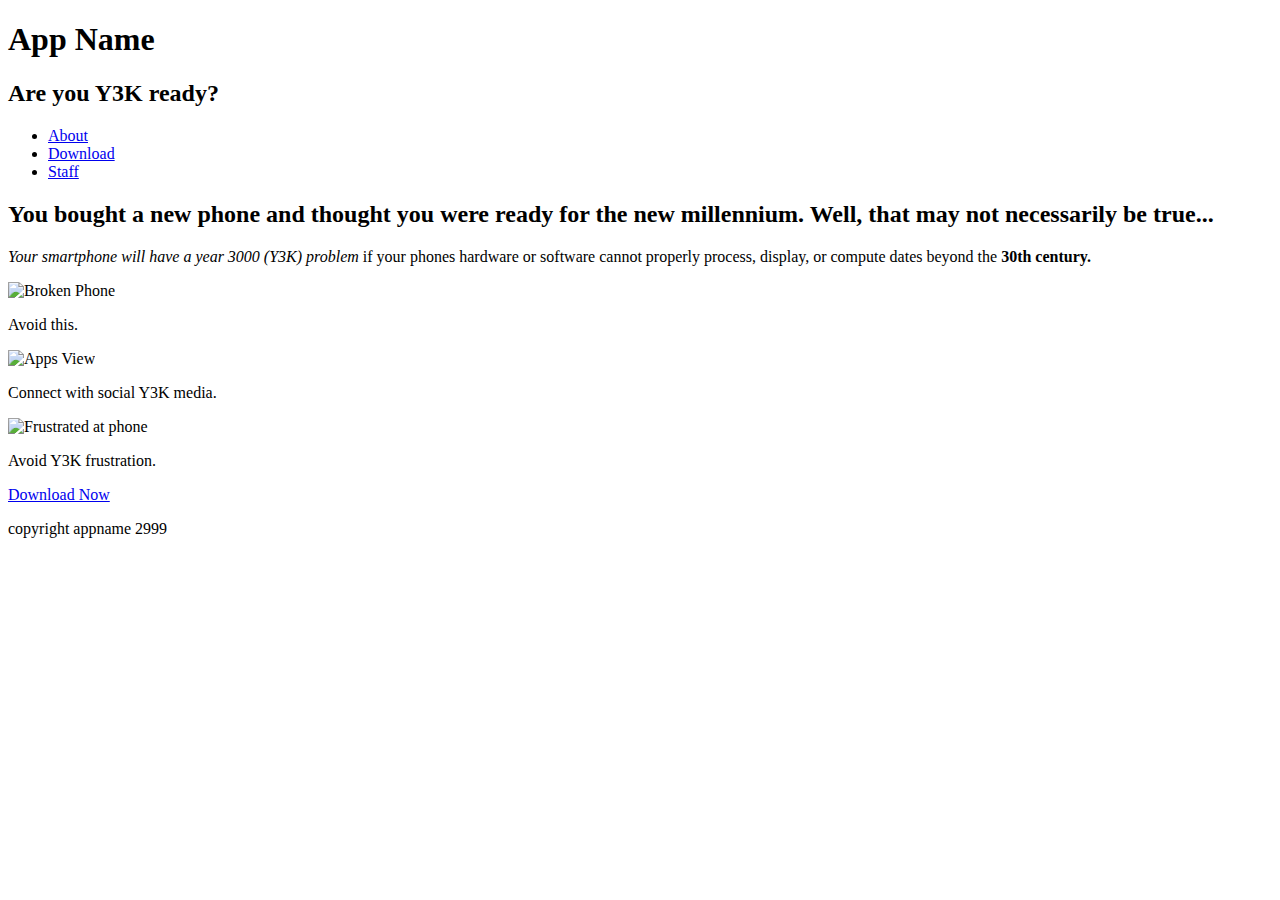
==== index.html @ de3a7630 "Merge branch 'css-branch' into de-crapify make de-crapify dev branch" ====
<!DOCTYPE html>
<html>
  <head>
    <title></title>
    <link href='https://fonts.googleapis.com/css?family=Montserrat|Domine' rel='stylesheet' type='text/css'>
    <link rel="stylesheet" href="css/bootstrap.css">
    <link rel="stylesheet" href="css/styles.css">
  </head>
  <body>

    <div class="jumbotron">
      <h1>App Name</h1>
      <h2>Are you Y3K ready?</h2>
    </div>

    <div class="nav">
      <ul>
        <li><a href="#">About</a></li>
        <li><a href="#">Download</a></li>
        <li><a href="#">Staff</a></li>
      </ul>
    </div>

    <div class="info">
      <h2>You bought a new phone and thought you were ready for the new millennium. Well, that may not necessarily be true...</h2>
      <p><em>Your smartphone will have a year 3000 (Y3K) problem</em> if your phones hardware or software cannot properly process, display, or compute dates beyond the <strong>30th century.</strong></p>
    </div>

    <div class="pics row">
      <div class="col-lg-4">
        <img src="http://harvestcellular.net/wp-content/uploads/2013/07/iPhone-5-broken-lcd-screen.jpg" alt="Broken Phone" />
        <p>Avoid this.</p>
      </div>
      <div class="col-lg-4">
        <img src="https://media.licdn.com/mpr/mpr/jc/AAEAAQAAAAAAAAbeAAAAJDBkODg3NGEzLTE1MzEtNGYyMS05ODhiLTI1Njc0MTU0YWFlMQ.jpg" alt="Apps View" />
        <p>Connect with social Y3K media.</p>
      </div>
      <div class="col-lg-4">
        <img src="https://camo.githubusercontent.com/7e8362e4e450a6100187f62f9446ea434ed1757c/687474703a2f2f7777772e626c6f6763646e2e636f6d2f6a6f62732e616f6c2e636f6d2f61727469636c65732f6d656469612f323031322f31312f667275737472617465642d776f6d616e2d70686f6e652d3632306a743131313231322e6a7067" alt="Frustrated at phone" />
        <p>Avoid Y3K frustration.</p>
      </div>
    </div>

    <div class="download">
      <a href="#">Download Now</a>
    </div>

    <div class="footer">
      <p>copyright appname 2999</p>
    </div>

    <script src="https://ajax.googleapis.com/ajax/libs/jquery/1.11.3/jquery.min.js"></script>
    <script src="js/bootstrap.min.js"></script>

  </body>
</html>
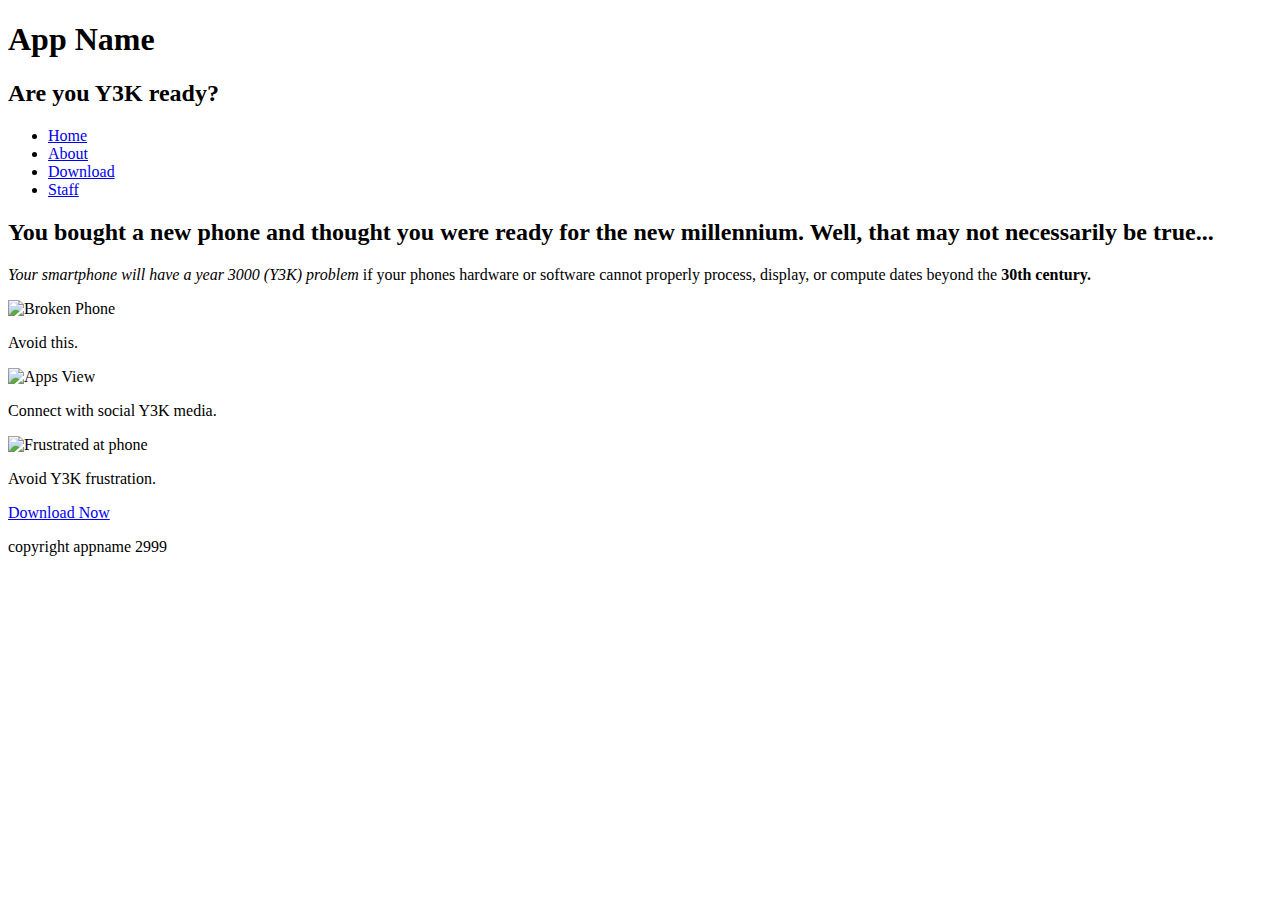
==== commit 10bc17e6: "merge html branch with dev branch" ====
--- a/index.html
+++ b/index.html
@@ -13,13 +13,18 @@
       <h2>Are you Y3K ready?</h2>
     </div>
 
-    <div class="nav">
-      <ul>
-        <li><a href="#">About</a></li>
-        <li><a href="#">Download</a></li>
-        <li><a href="#">Staff</a></li>
-      </ul>
-    </div>
+    <nav class="navbar navbar-inverse">
+      <div class="container-fluid">
+        <div>
+          <ul class="nav navbar-nav">
+            <li class="active"><a href="#">Home</a></li>
+            <li><a href="#">About</a></li>
+            <li><a href="#">Download</a></li>
+            <li><a href="#">Staff</a></li>
+          </ul>
+        </div>
+      </div>
+    </nav>
 
     <div class="info">
       <h2>You bought a new phone and thought you were ready for the new millennium. Well, that may not necessarily be true...</h2>
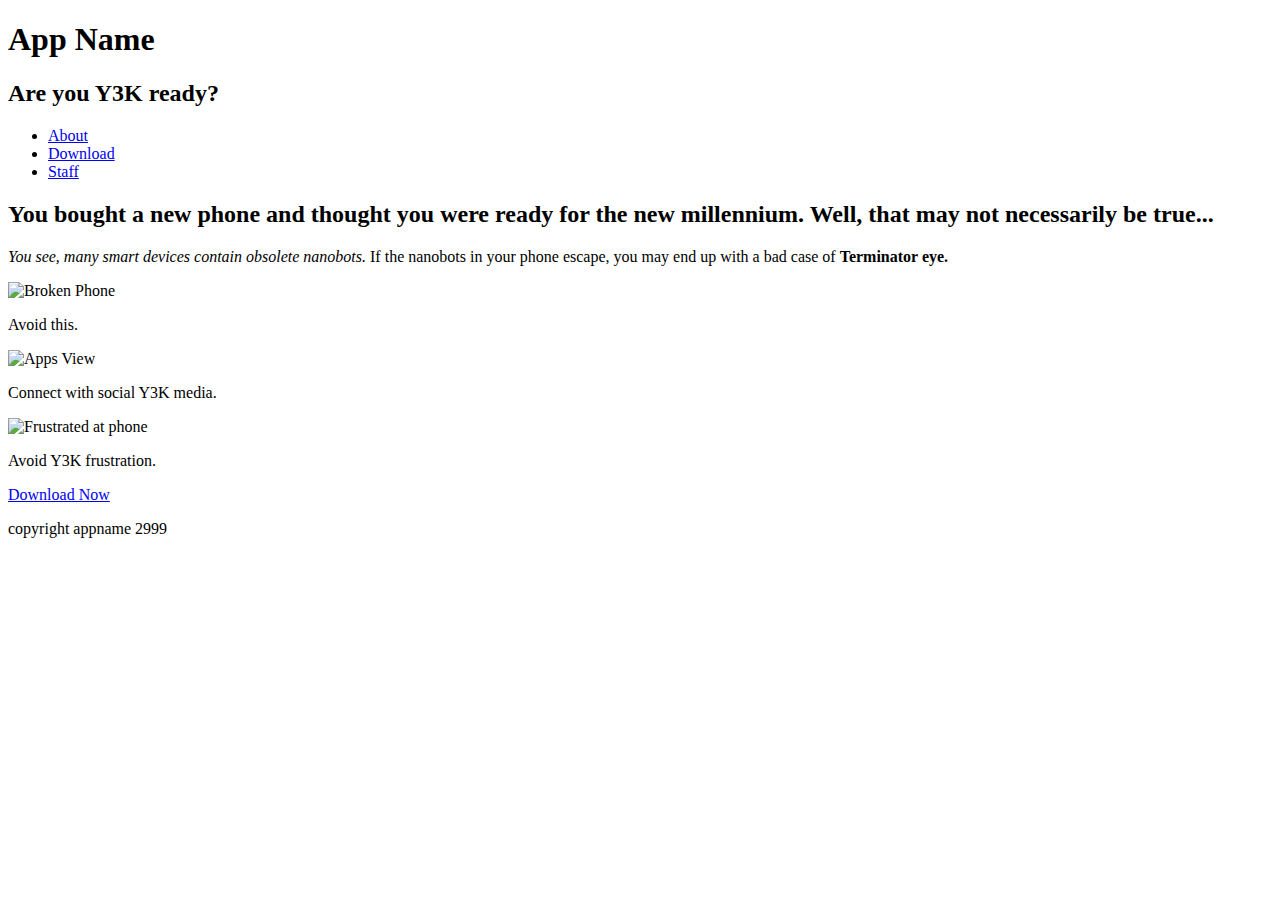
==== commit a5a80b4d: "rearrange CSS, add new copy, funny pic" ====
--- a/index.html
+++ b/index.html
@@ -7,40 +7,35 @@
     <link rel="stylesheet" href="css/styles.css">
   </head>
   <body>
-
-    <div class="jumbotron">
+  <div class="wrapper">
+    <div class="header">
       <h1>App Name</h1>
       <h2>Are you Y3K ready?</h2>
     </div>
 
-    <nav class="navbar navbar-inverse">
-      <div class="container-fluid">
-        <div>
-          <ul class="nav navbar-nav">
-            <li class="active"><a href="#">Home</a></li>
-            <li><a href="#">About</a></li>
-            <li><a href="#">Download</a></li>
-            <li><a href="#">Staff</a></li>
-          </ul>
-        </div>
-      </div>
-    </nav>
+    <div>
+      <ul class="nav nav-pills">
+        <li><a href="#">About</a></li>
+        <li><a href="#">Download</a></li>
+        <li><a href="#">Staff</a></li>
+      </ul>
+    </div>
 
     <div class="info">
       <h2>You bought a new phone and thought you were ready for the new millennium. Well, that may not necessarily be true...</h2>
-      <p><em>Your smartphone will have a year 3000 (Y3K) problem</em> if your phones hardware or software cannot properly process, display, or compute dates beyond the <strong>30th century.</strong></p>
+      <p><em>You see, many smart devices contain obsolete nanobots.</em> If the nanobots in your phone escape, you may end up with a bad case of <strong>Terminator eye.</strong></p>
     </div>
 
-    <div class="pics row">
-      <div class="col-lg-4">
+    <div class="pics-row">
+      <div>
         <img src="http://harvestcellular.net/wp-content/uploads/2013/07/iPhone-5-broken-lcd-screen.jpg" alt="Broken Phone" />
         <p>Avoid this.</p>
       </div>
-      <div class="col-lg-4">
+      <div>
         <img src="https://media.licdn.com/mpr/mpr/jc/AAEAAQAAAAAAAAbeAAAAJDBkODg3NGEzLTE1MzEtNGYyMS05ODhiLTI1Njc0MTU0YWFlMQ.jpg" alt="Apps View" />
         <p>Connect with social Y3K media.</p>
       </div>
-      <div class="col-lg-4">
+      <div>
         <img src="https://camo.githubusercontent.com/7e8362e4e450a6100187f62f9446ea434ed1757c/687474703a2f2f7777772e626c6f6763646e2e636f6d2f6a6f62732e616f6c2e636f6d2f61727469636c65732f6d656469612f323031322f31312f667275737472617465642d776f6d616e2d70686f6e652d3632306a743131313231322e6a7067" alt="Frustrated at phone" />
         <p>Avoid Y3K frustration.</p>
       </div>
@@ -56,6 +51,6 @@
 
     <script src="https://ajax.googleapis.com/ajax/libs/jquery/1.11.3/jquery.min.js"></script>
     <script src="js/bootstrap.min.js"></script>
-
+  </div>
   </body>
 </html>
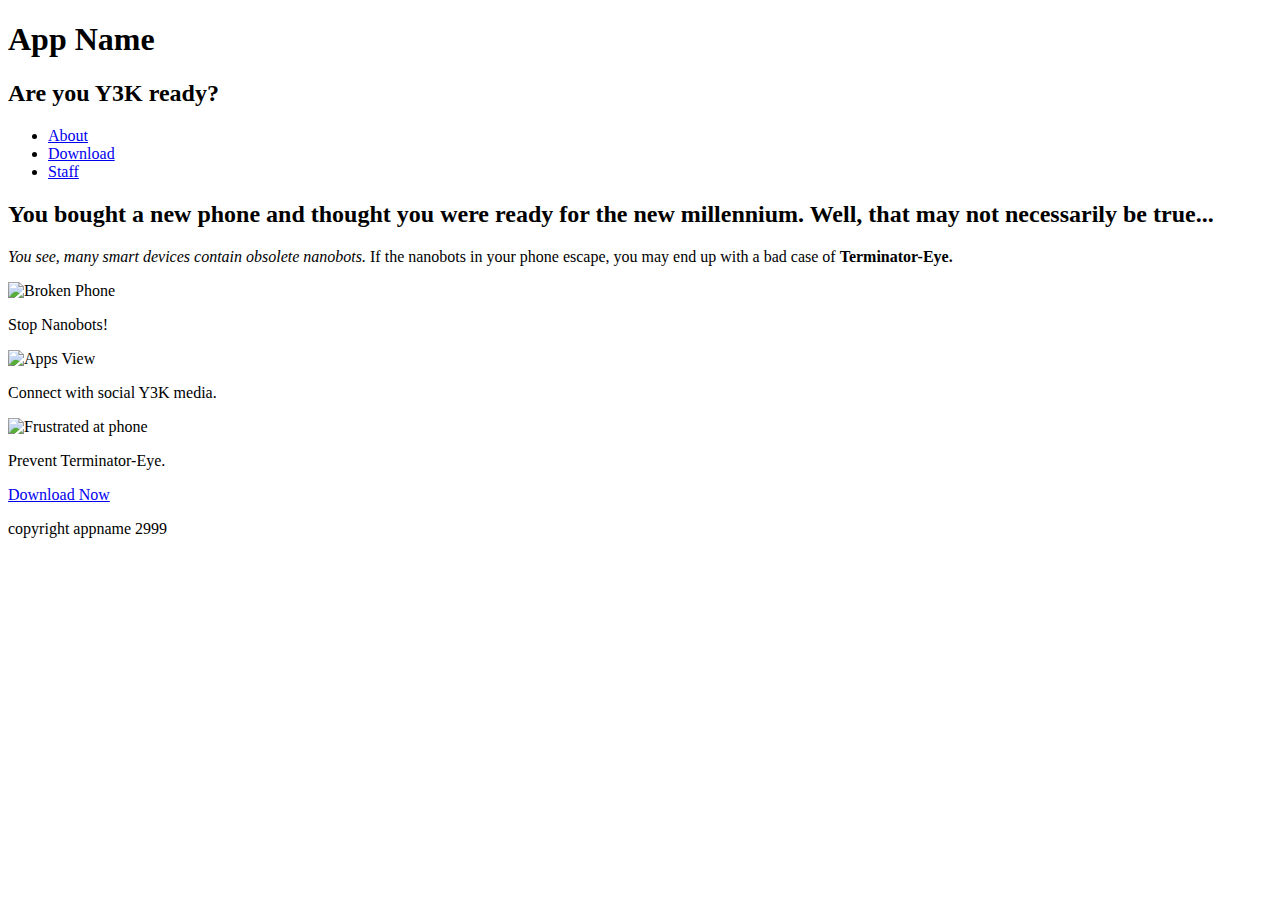
==== commit 5c1ccfee: "add social media pic, change captions" ====
--- a/index.html
+++ b/index.html
@@ -23,21 +23,21 @@
 
     <div class="info">
       <h2>You bought a new phone and thought you were ready for the new millennium. Well, that may not necessarily be true...</h2>
-      <p><em>You see, many smart devices contain obsolete nanobots.</em> If the nanobots in your phone escape, you may end up with a bad case of <strong>Terminator eye.</strong></p>
+      <p><em>You see, many smart devices contain obsolete nanobots.</em> If the nanobots in your phone escape, you may end up with a bad case of <strong>Terminator-Eye.</strong></p>
     </div>
 
     <div class="pics-row">
       <div>
-        <img src="http://harvestcellular.net/wp-content/uploads/2013/07/iPhone-5-broken-lcd-screen.jpg" alt="Broken Phone" />
-        <p>Avoid this.</p>
+        <img src="img/nanobots.jpg" alt="Broken Phone" />
+        <p>Stop Nanobots!</p>
       </div>
       <div>
-        <img src="https://media.licdn.com/mpr/mpr/jc/AAEAAQAAAAAAAAbeAAAAJDBkODg3NGEzLTE1MzEtNGYyMS05ODhiLTI1Njc0MTU0YWFlMQ.jpg" alt="Apps View" />
+        <img src="img/social-media.jpg" alt="Apps View" />
         <p>Connect with social Y3K media.</p>
       </div>
       <div>
-        <img src="https://camo.githubusercontent.com/7e8362e4e450a6100187f62f9446ea434ed1757c/687474703a2f2f7777772e626c6f6763646e2e636f6d2f6a6f62732e616f6c2e636f6d2f61727469636c65732f6d656469612f323031322f31312f667275737472617465642d776f6d616e2d70686f6e652d3632306a743131313231322e6a7067" alt="Frustrated at phone" />
-        <p>Avoid Y3K frustration.</p>
+        <img src="img/terminator-eye.jpg" alt="Frustrated at phone" />
+        <p>Prevent Terminator-Eye.</p>
       </div>
     </div>
 
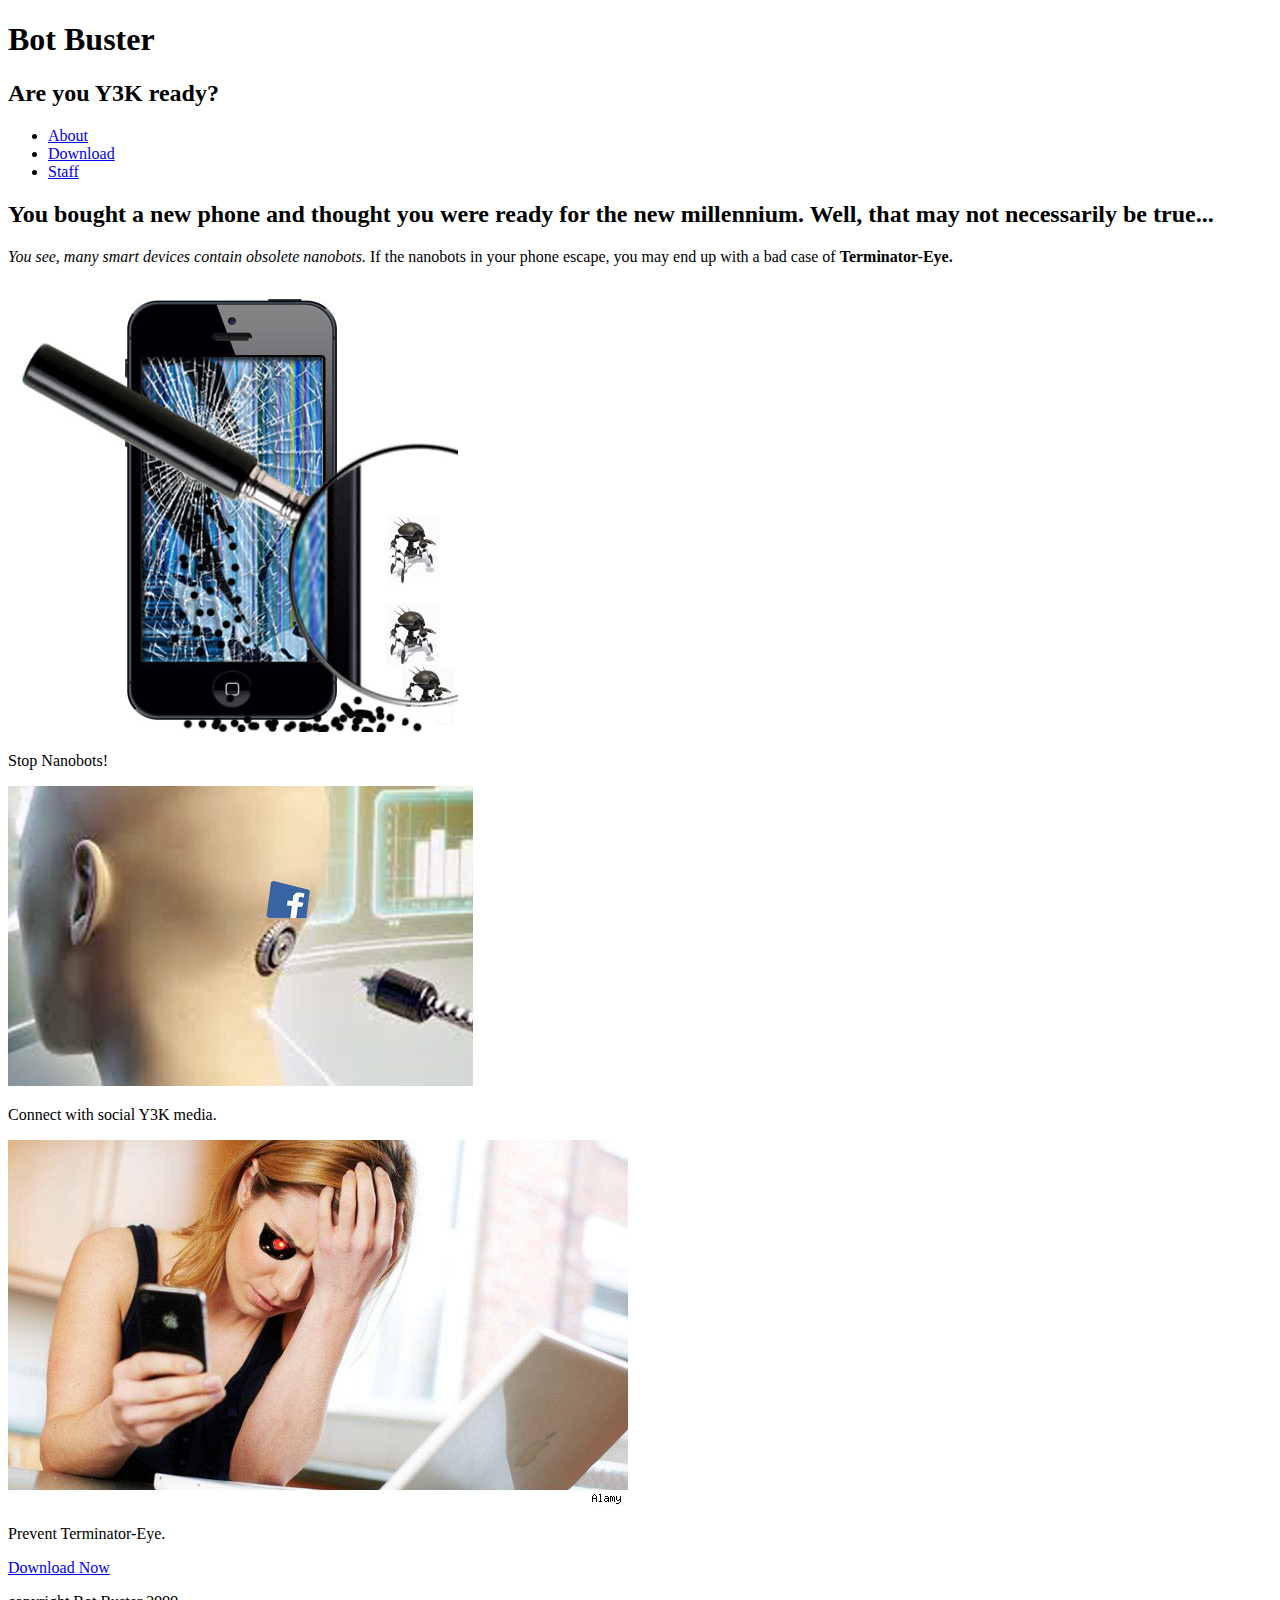
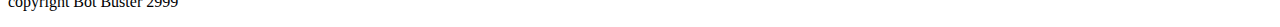
==== commit 338e1438: "add App Name" ====
--- a/index.html
+++ b/index.html
@@ -9,7 +9,7 @@
   <body>
   <div class="wrapper">
     <div class="header">
-      <h1>App Name</h1>
+      <h1>Bot Buster</h1>
       <h2>Are you Y3K ready?</h2>
     </div>
 
@@ -46,7 +46,7 @@
     </div>
 
     <div class="footer">
-      <p>copyright appname 2999</p>
+      <p>copyright Bot Buster 2999</p>
     </div>
 
     <script src="https://ajax.googleapis.com/ajax/libs/jquery/1.11.3/jquery.min.js"></script>
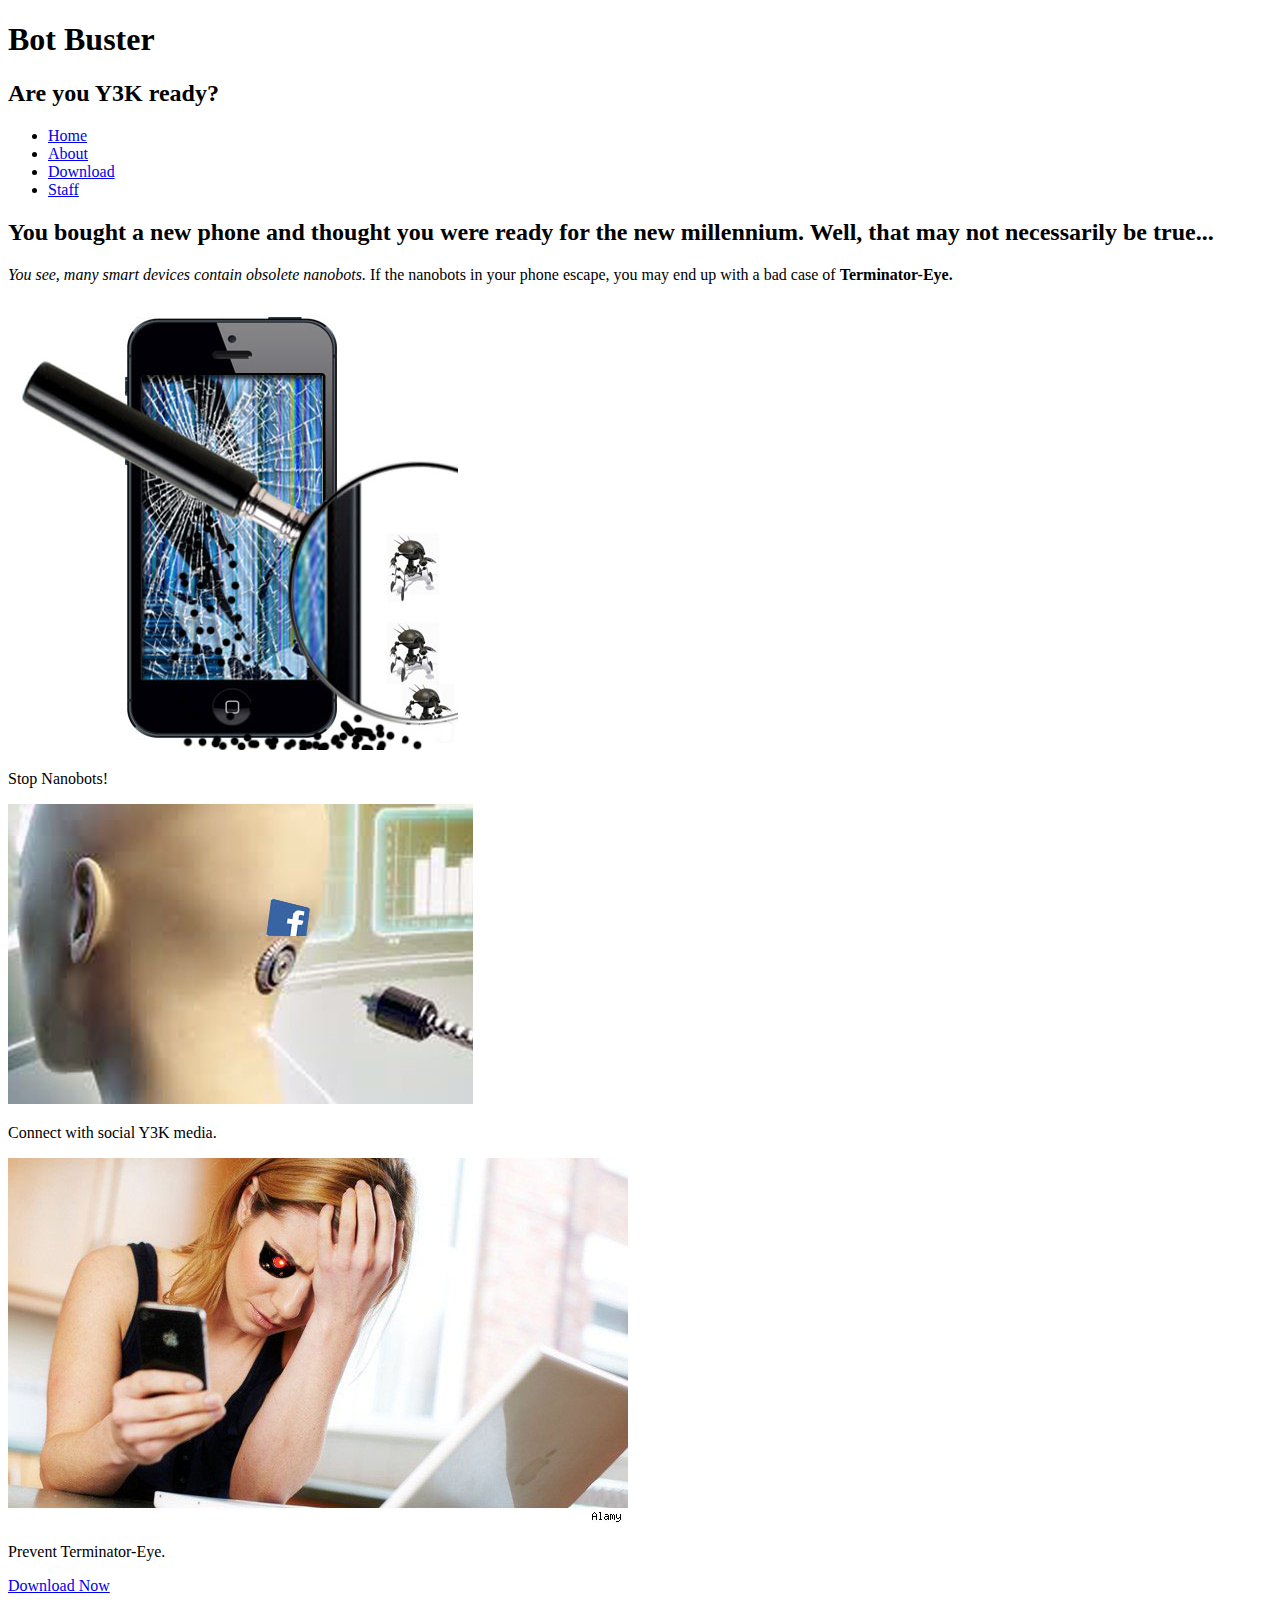
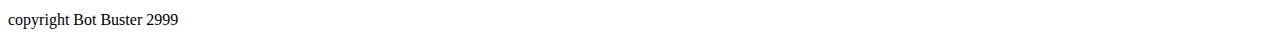
==== commit fbcbd489: "merge html branch, fix conflicts" ====
--- a/index.html
+++ b/index.html
@@ -13,13 +13,18 @@
       <h2>Are you Y3K ready?</h2>
     </div>
 
-    <div>
-      <ul class="nav nav-pills">
-        <li><a href="#">About</a></li>
-        <li><a href="#">Download</a></li>
-        <li><a href="#">Staff</a></li>
-      </ul>
-    </div>
+    <nav class="navbar navbar-inverse">
+      <div class="container-fluid">
+        <div>
+          <ul class="nav navbar-nav">
+            <li class="active"><a href="#">Home</a></li>
+            <li><a href="#">About</a></li>
+            <li><a href="#">Download</a></li>
+            <li><a href="#">Staff</a></li>
+          </ul>
+        </div>
+      </div>
+    </nav>
 
     <div class="info">
       <h2>You bought a new phone and thought you were ready for the new millennium. Well, that may not necessarily be true...</h2>
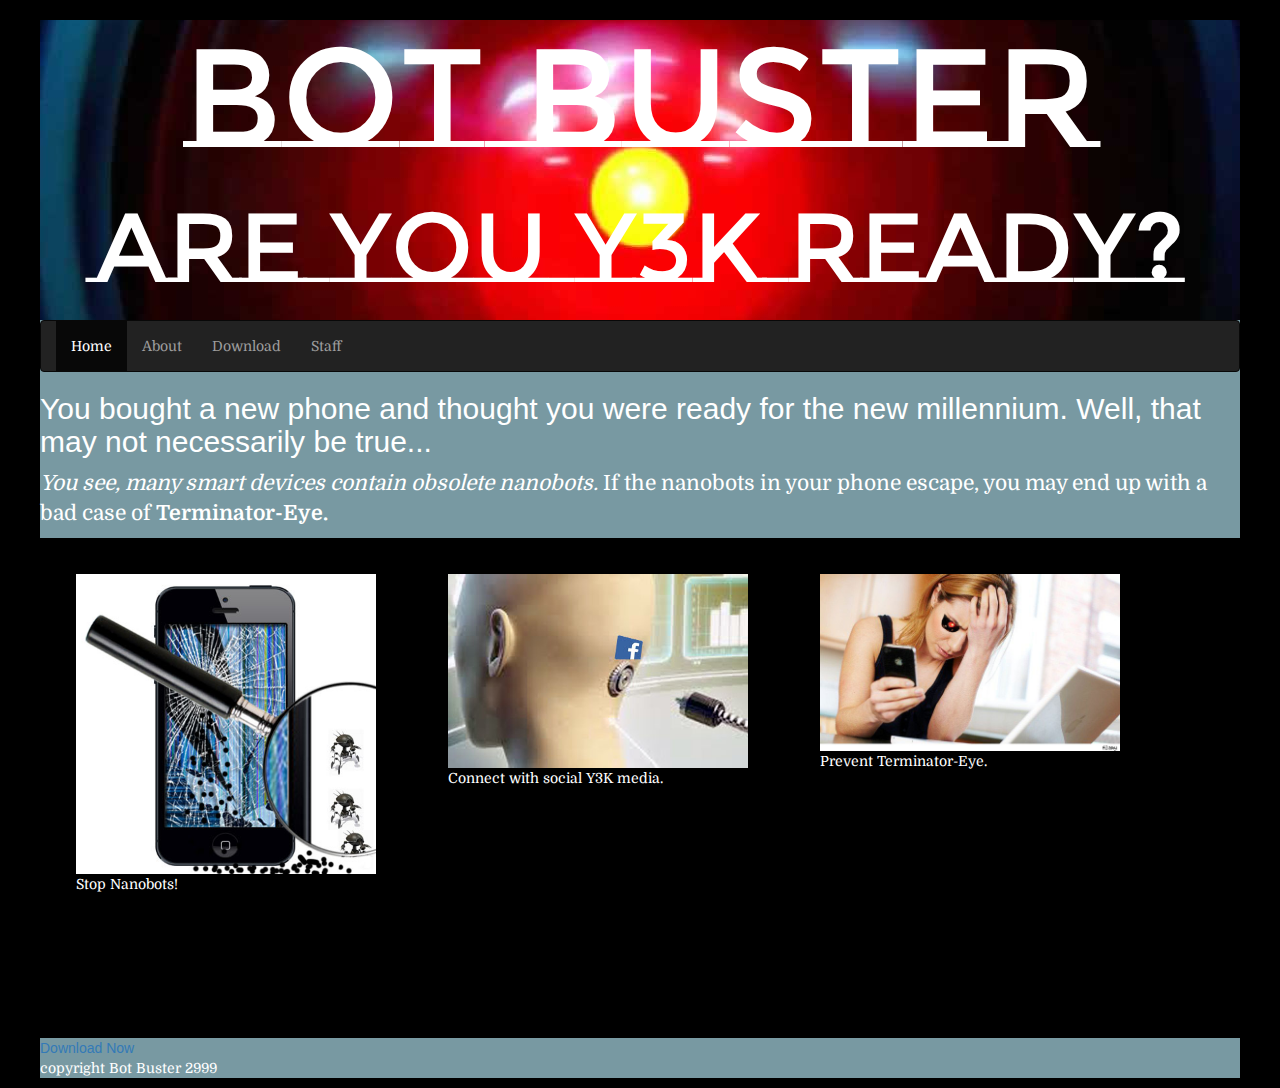
==== commit 13e6f038: "good enough" ====
--- a/index.html
+++ b/index.html
@@ -2,9 +2,9 @@
 <html>
   <head>
     <title></title>
-    <link href='https://fonts.googleapis.com/css?family=Montserrat|Domine' rel='stylesheet' type='text/css'>
-    <link rel="stylesheet" href="css/bootstrap.css">
-    <link rel="stylesheet" href="css/styles.css">
+    <link href='https://fonts.googleapis.com/css?family=Domine:400,700|Montserrat+Subrayada|Montserrat' rel='stylesheet' type='text/css'>
+    <link rel="stylesheet" href="CSS/bootstrap.css">
+    <link rel="stylesheet" href="CSS/styles.css">
   </head>
   <body>
   <div class="wrapper">
@@ -17,10 +17,10 @@
       <div class="container-fluid">
         <div>
           <ul class="nav navbar-nav">
-            <li class="active"><a href="#">Home</a></li>
-            <li><a href="#">About</a></li>
-            <li><a href="#">Download</a></li>
-            <li><a href="#">Staff</a></li>
+            <li class="active"><a href="index.html">Home</a></li>
+            <li><a href="about.html">About</a></li>
+            <li><a href="download.html">Download</a></li>
+            <li><a href="staff.html">Staff</a></li>
           </ul>
         </div>
       </div>
--- a/CSS/styles.css
+++ b/CSS/styles.css
@@ -0,0 +1,93 @@
+body {
+  background-color: #000;
+  color: white;
+}
+
+.wrapper{
+  background-color: #7899A2;
+  width: 100%;
+  min-width: 960px;
+  max-width: 1200px;
+  margin-left: auto;
+  margin-right: auto;
+}
+
+
+.header{
+  background-image: url(../img/hal.jpg);
+  background-position: center;
+  height: 300px;
+}
+
+.header h1 {
+  text-align: center;
+  color: #fff;
+  font-size: 10em;
+  font-family: 'Montserrat Subrayada', sans-serif;
+}
+
+.header h2 {
+  text-align: center;
+  color: #fff;
+  font-size: 7em;
+  font-family: 'Montserrat Subrayada', sans-serif;
+}
+}
+
+h1, h2, h3, h4, h5, h6 {
+  font-family: 'Montserrat', sans-serif;
+}
+
+p, li {
+  font-family: 'Domine', serif;
+}
+
+}
+h2 {
+  color: #fff;
+  font-size: 6vw;
+
+}
+.nav-pills
+{
+  background: black;
+  color: white;
+  font-size: 3rem;
+}
+ .nav-pills a:visited {
+   color: white;
+ }
+
+ .nav-pills a:hover {
+   color: red;
+   background-color: white;
+ }
+
+.info {
+  display: block;
+}
+
+.info p{
+  font-size: 1.5em;
+
+}
+ img {
+   display: block;
+   float: left;
+   max-width: 300px;
+ }
+.pics-row {
+  background-color: #000;
+  height: 500px;
+}
+
+.pics-row div {
+  display: inline;
+  float: left;
+  color: #fff;
+  margin: 3%;
+}
+
+.about img {
+  padding: 10px;
+  }
